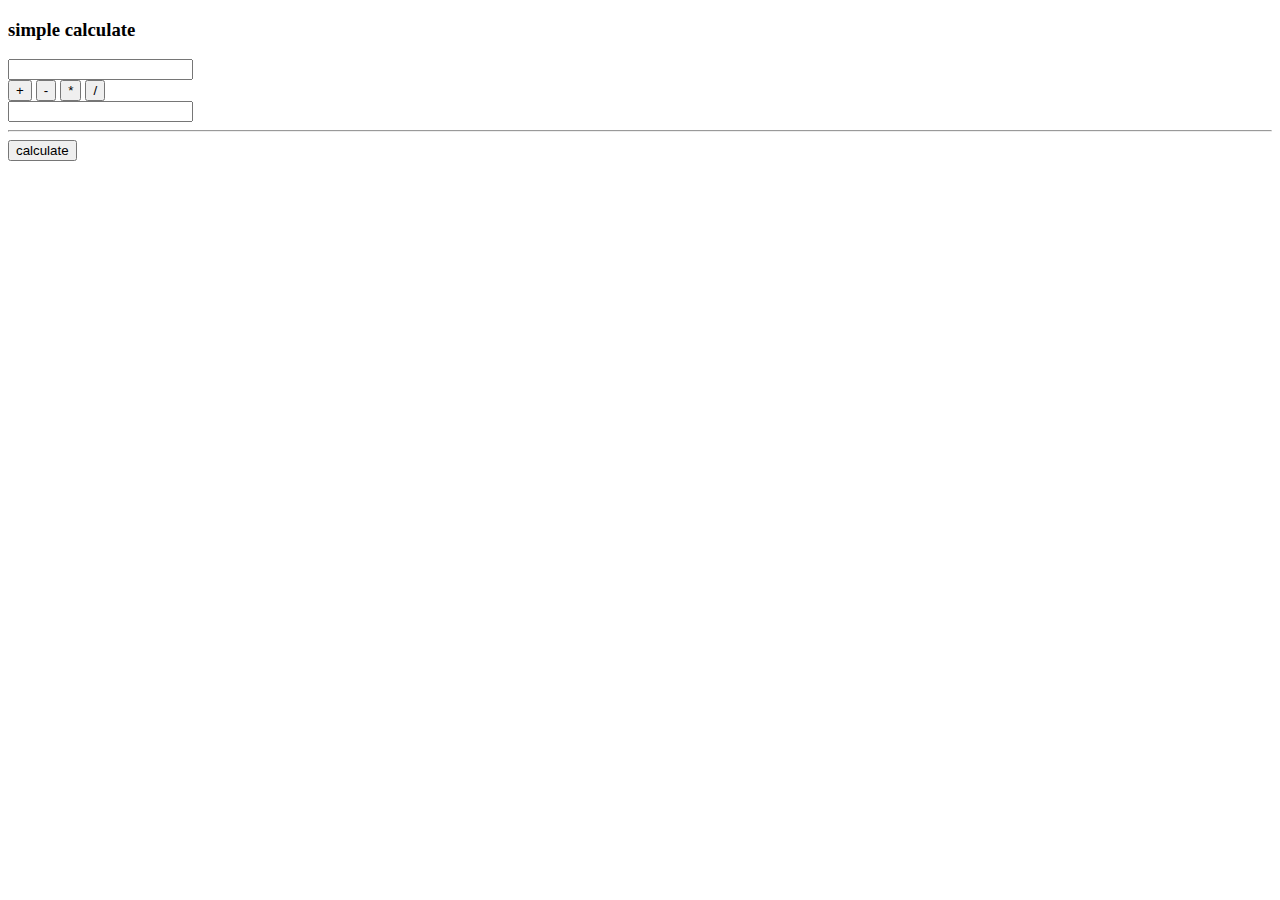
==== index.html @ 561d2c78 "add index.html" ====
<!DOCTYPE html>
<html lang="ru">

<head>
    <meta charset="UTF-8">
    <meta http-equiv="X-UA-Compatible" content="IE=edge">
    <meta name="viewport" content="width=device-width, initial-scale=1.0">
    <title>calc</title>
    <script src="script.js"></script>
</head>

<body>
    <h3>simple calculate</h3>
    <input id="num1" type="text" />

    <div id="operator_btns">
        <button id="plus" onclick="op='+'">+</button>
        <button id="minus" onclick="op='-'">-</button>
        <button id="times" onclick="op='*'">*</button>
        <button id="divide" onclick="op='/'">/</button>
    </div>

    <input id="num2" type="text" />
    <hr>
    <button onclick="func()">calculate</button>
    <p id="result"></p>
</body>

</html>
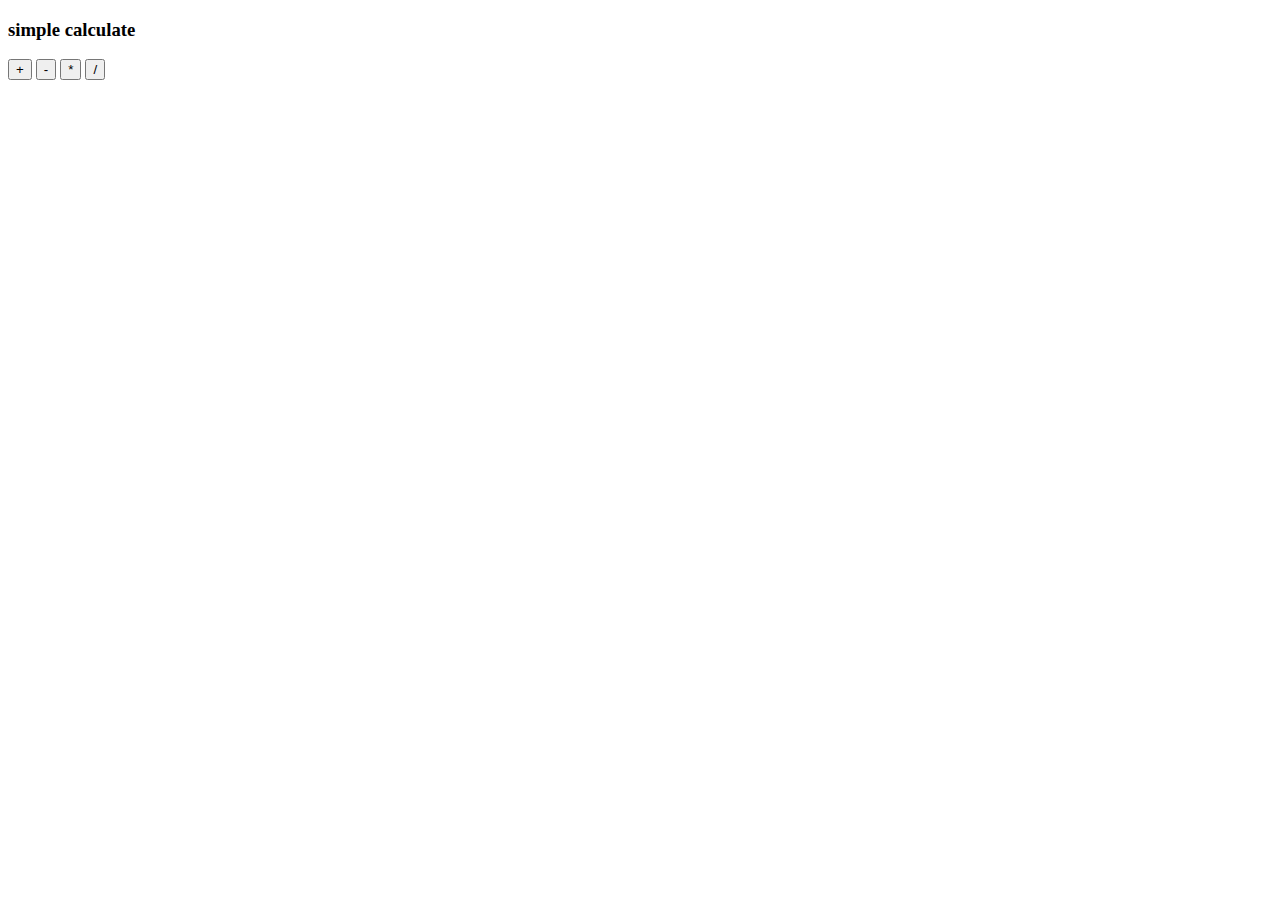
==== commit 8e22a894: "correct mistackes" ====
--- a/index.html
+++ b/index.html
@@ -6,14 +6,15 @@
     <meta http-equiv="X-UA-Compatible" content="IE=edge">
     <meta name="viewport" content="width=device-width, initial-scale=1.0">
     <title>calc</title>
-    <script src="script.js"></script>
+
 </head>
 
 <body>
     <h3>simple calculate</h3>
-    <input id="num1" type="text" />
 
-    <div id="operator_btns">
+    <!-- <input id="num1" type="text" /> -->
+
+    <!-- <div id="operator_btns">
         <button id="plus" onclick="op='+'">+</button>
         <button id="minus" onclick="op='-'">-</button>
         <button id="times" onclick="op='*'">*</button>
@@ -23,7 +24,16 @@
     <input id="num2" type="text" />
     <hr>
     <button onclick="func()">calculate</button>
-    <p id="result"></p>
+    <p id="result"></p> -->
+
+
+
+    <button onclick=plus()> + </button>
+    <button onclick=minus()> - </button>
+    <button onclick=times()> * </button>
+    <button onclick=devide()> / </button>
+
+    <script src="script.js"></script>
 </body>
 
 </html>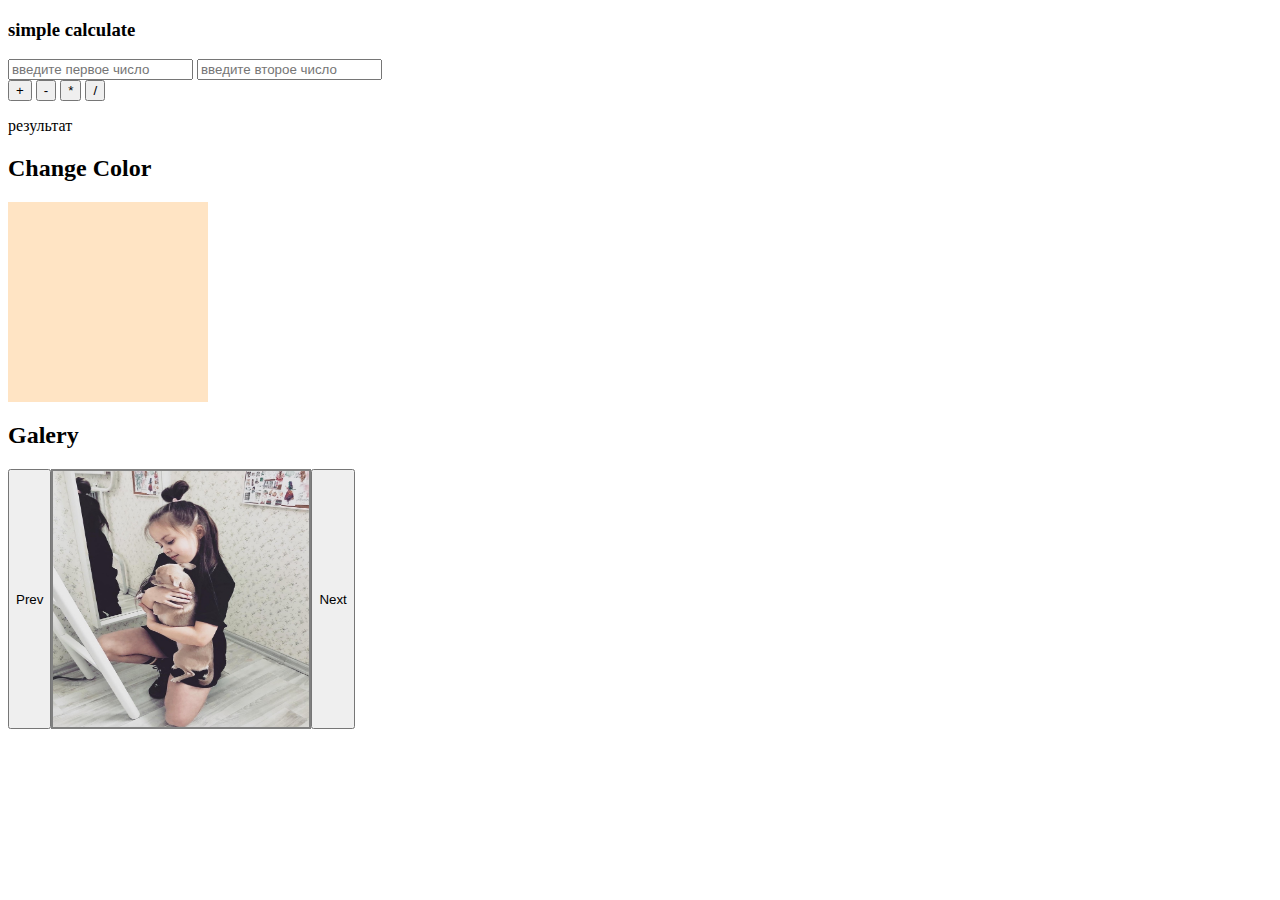
==== commit ce307370: "add slider" ====
--- a/index.html
+++ b/index.html
@@ -6,6 +6,7 @@
     <meta http-equiv="X-UA-Compatible" content="IE=edge">
     <meta name="viewport" content="width=device-width, initial-scale=1.0">
     <title>calc</title>
+    <link rel="stylesheet" href="style.css">
 
 </head>
 
@@ -28,10 +29,55 @@
 
 
 
-    <button onclick=plus()> + </button>
+    <!--  13 неделя: ниже вариант самый простой, при котором на клике на каждую кнопку срабатывает два промпта и потом алертом выводится значение в соответствии с оператором -->
+
+    <!-- <button onclick=plus()> + </button>
     <button onclick=minus()> - </button>
     <button onclick=times()> * </button>
-    <button onclick=devide()> / </button>
+    <button onclick=devide()> / </button> -->
+
+
+
+    <!-- 14 неделя надо использовать инпуты для ввода чисел и див для вывода результата -->
+
+    <input id="num1" type="text" placeholder="введите первое число" />
+    <input id="num2" type="text" placeholder="введите второе число" />
+    <div>
+        <button onclick="plus()"> + </button>
+        <button onclick="minus()"> - </button>
+        <button onclick="times()"> * </button>
+        <button onclick="divide()"> / </button>
+    </div>
+
+    <p id="out">результат</p>
+    <!-- <input id="out" /> -->
+
+
+    <h2>Change Color</h2>
+    <div class="color" onclick="changeColor(this)"></div>
+
+
+    <h2>Galery</h2>
+
+    <div class="container">
+        <button class="slider-prev">Prev</button>
+        <div class="slider">
+            <div class="slider-line">
+                <img src="images/1195226B-E170-4A73-9C56-12FEFCDBEF22_1_105_c.jpeg" alt=" ">
+                <img src="images/7A305FEE-E435-4143-85C4-A854223262C3_1_105_c.jpeg" alt=" ">
+                <img src="images/88F4A4F7-8BEC-4D36-818C-D638CC64A740_1_105_c.jpeg" alt=" ">
+            </div>
+        </div>
+
+        <button class="slider-next">Next</button>
+    </div>
+
+
+
+
+
+
+
 
     <script src="script.js"></script>
 </body>
--- a/style.css
+++ b/style.css
@@ -0,0 +1,40 @@
+.color {
+background-color: bisque;
+width: 200px;
+height: 200px;
+}
+
+.changecolor {
+    background-color: pink;
+}
+
+
+.container{
+    display: flex;
+    
+}
+
+
+.slider{
+    width: 256px;
+    height: 256px;
+    border: 2px solid grey;
+    overflow: hidden;
+}
+
+
+img{
+    width: 256px;
+    /* height: 500px; */
+}
+
+.slider-line{
+    height: 256px;
+    width: 768px;
+    background: rgb(155, 188, 230);
+    display: flex;
+    position: relative;
+    left: 0;
+    transition: all ease 0.5s;
+
+}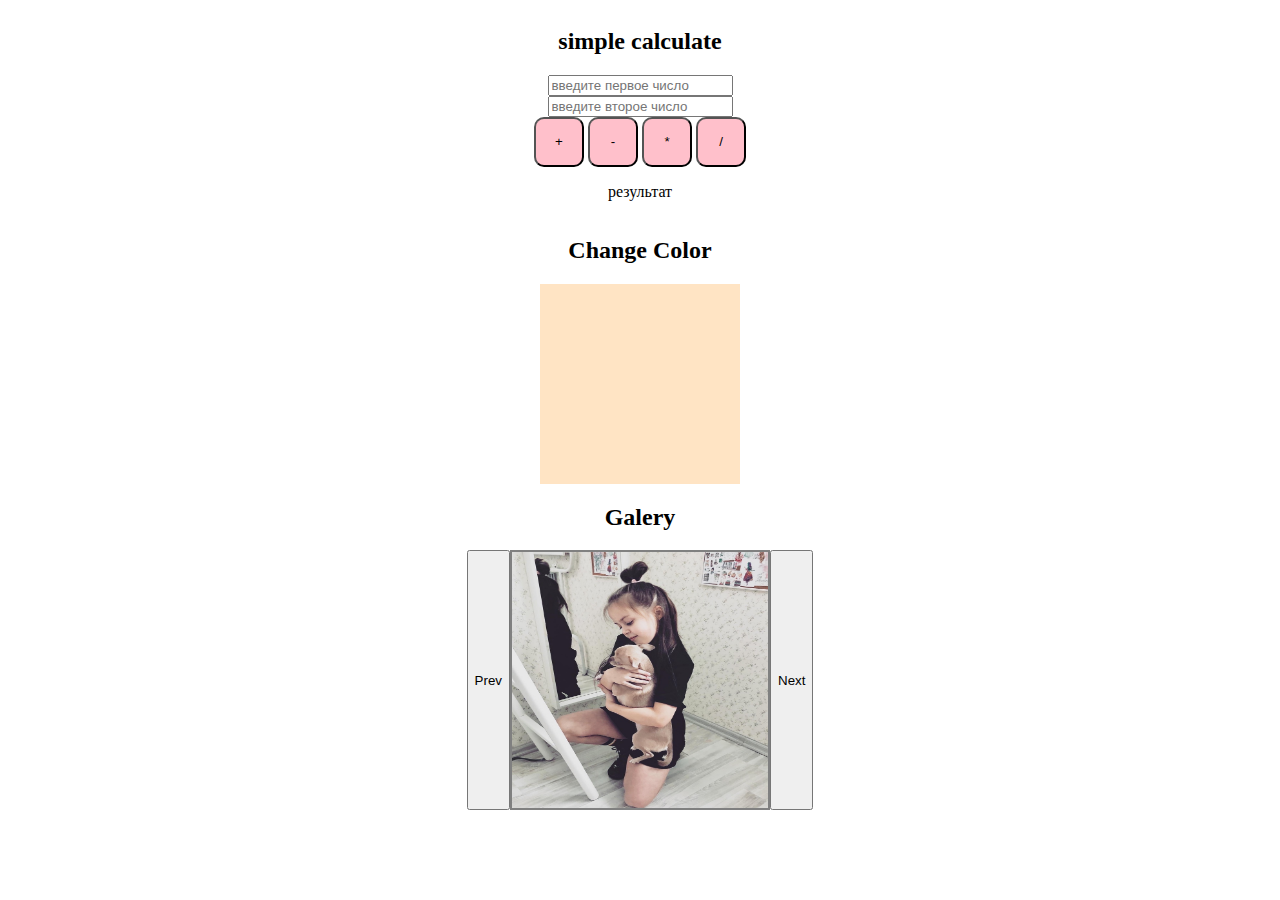
==== commit 5cb67efe: "add forbiden for dividing on 0" ====
--- a/index.html
+++ b/index.html
@@ -11,74 +11,35 @@
 </head>
 
 <body>
-    <h3>simple calculate</h3>
+    <div class="main-container">
+        <h2>simple calculate</h2>
+        <input id="num1" type="text" placeholder="введите первое число" />
+        <input id="num2" type="text" placeholder="введите второе число" />
+        <div>
+            <button class="button" onclick="plus()"> + </button>
+            <button class="button" onclick="minus()"> - </button>
+            <button class="button" onclick="times()"> * </button>
+            <button class="button" onclick="divide()"> / </button>
+        </div>
+        <p id="out">результат</p>
+        <!-- <input id="out" /> -->
 
-    <!-- <input id="num1" type="text" /> -->
+        <h2>Change Color</h2>
+        <div class="color" onclick="changeColor(this)"></div>
 
-    <!-- <div id="operator_btns">
-        <button id="plus" onclick="op='+'">+</button>
-        <button id="minus" onclick="op='-'">-</button>
-        <button id="times" onclick="op='*'">*</button>
-        <button id="divide" onclick="op='/'">/</button>
+        <h2>Galery</h2>
+        <div class="container">
+            <button class="slider-prev">Prev</button>
+            <div class="slider">
+                <div class="slider-line">
+                    <img src="images/1195226B-E170-4A73-9C56-12FEFCDBEF22_1_105_c.jpeg" alt=" ">
+                    <img src="images/7A305FEE-E435-4143-85C4-A854223262C3_1_105_c.jpeg" alt=" ">
+                    <img src="images/88F4A4F7-8BEC-4D36-818C-D638CC64A740_1_105_c.jpeg" alt=" ">
+                </div>
+            </div>
+            <button class="slider-next">Next</button>
+        </div>
     </div>
-
-    <input id="num2" type="text" />
-    <hr>
-    <button onclick="func()">calculate</button>
-    <p id="result"></p> -->
-
-
-
-    <!--  13 неделя: ниже вариант самый простой, при котором на клике на каждую кнопку срабатывает два промпта и потом алертом выводится значение в соответствии с оператором -->
-
-    <!-- <button onclick=plus()> + </button>
-    <button onclick=minus()> - </button>
-    <button onclick=times()> * </button>
-    <button onclick=devide()> / </button> -->
-
-
-
-    <!-- 14 неделя надо использовать инпуты для ввода чисел и див для вывода результата -->
-
-    <input id="num1" type="text" placeholder="введите первое число" />
-    <input id="num2" type="text" placeholder="введите второе число" />
-    <div>
-        <button onclick="plus()"> + </button>
-        <button onclick="minus()"> - </button>
-        <button onclick="times()"> * </button>
-        <button onclick="divide()"> / </button>
-    </div>
-
-    <p id="out">результат</p>
-    <!-- <input id="out" /> -->
-
-
-    <h2>Change Color</h2>
-    <div class="color" onclick="changeColor(this)"></div>
-
-
-    <h2>Galery</h2>
-
-    <div class="container">
-        <button class="slider-prev">Prev</button>
-        <div class="slider">
-            <div class="slider-line">
-                <img src="images/1195226B-E170-4A73-9C56-12FEFCDBEF22_1_105_c.jpeg" alt=" ">
-                <img src="images/7A305FEE-E435-4143-85C4-A854223262C3_1_105_c.jpeg" alt=" ">
-                <img src="images/88F4A4F7-8BEC-4D36-818C-D638CC64A740_1_105_c.jpeg" alt=" ">
-            </div>
-        </div>
-
-        <button class="slider-next">Next</button>
-    </div>
-
-
-
-
-
-
-
-
     <script src="script.js"></script>
 </body>
 
--- a/style.css
+++ b/style.css
@@ -1,3 +1,18 @@
+.main-container {
+display: flex;
+flex-direction: column;
+align-items: center;
+}
+
+
+.button {
+width: 50px;
+height: 50px;
+border-radius: 10px;
+background-color: pink;
+}
+
+
 .color {
 background-color: bisque;
 width: 200px;
@@ -8,7 +23,7 @@
     background-color: pink;
 }
 
-
+/* стили для слайдера */
 .container{
     display: flex;
     
